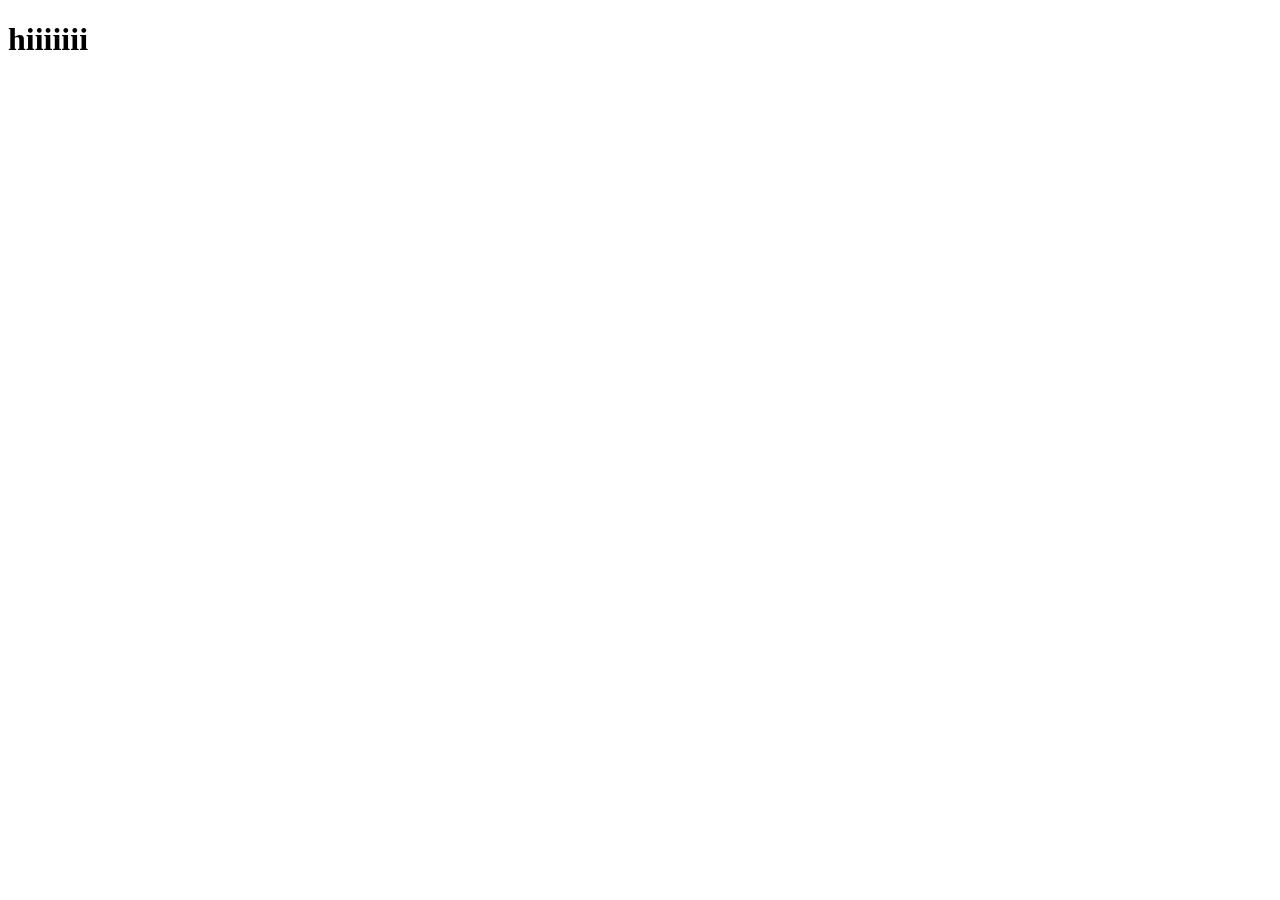
==== sam.html @ 2d8daf90 "trial" ====
<!DOCTYPE html>
<html lang="en">
<head>
    <meta charset="UTF-8">
    <meta name="viewport" content="width=device-width, initial-scale=1.0">
    <title>Document</title>
</head>
<body>
    <h1>hiiiiiii</h1>
</body>
</html>
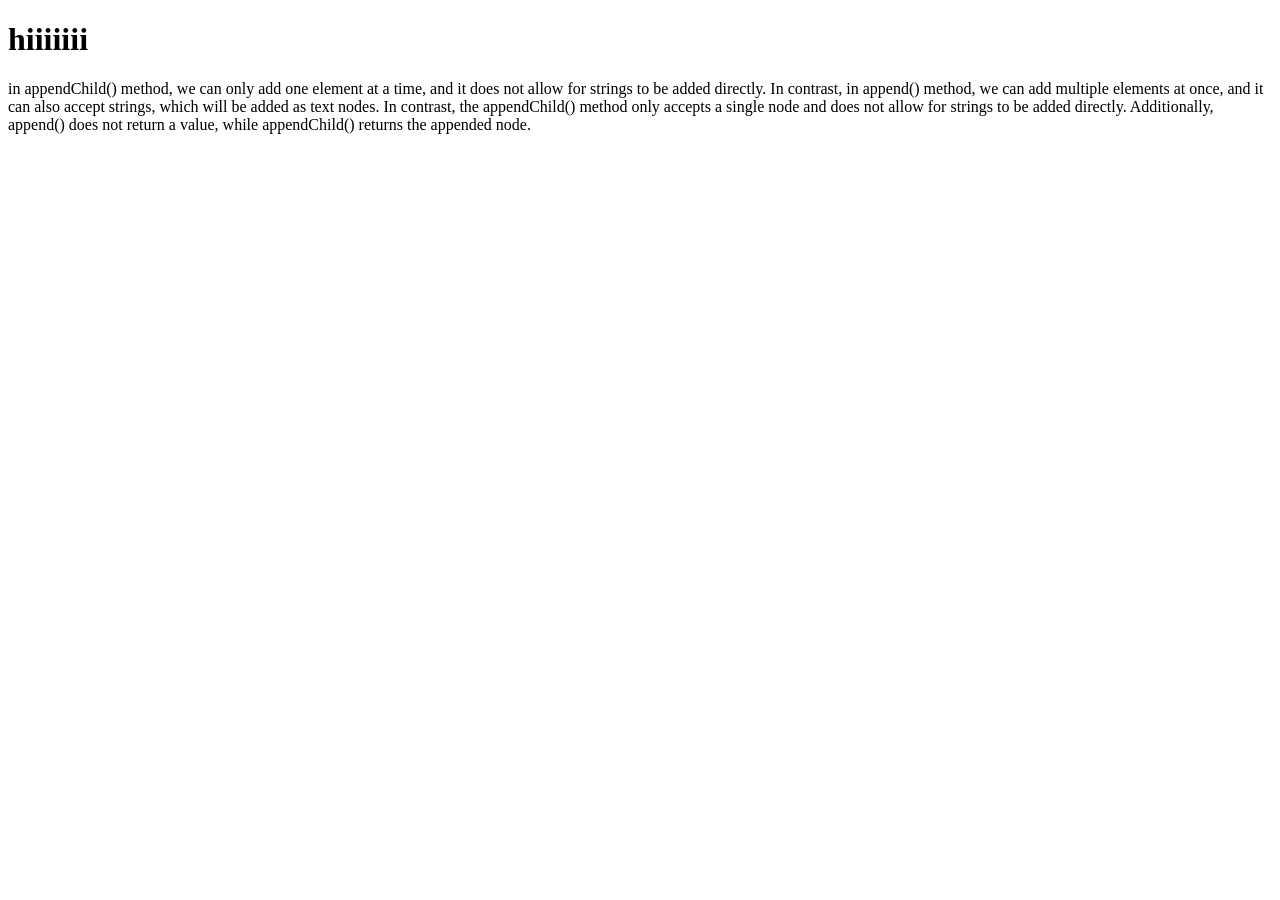
==== commit 3ae94a5e: "GAme" ====
--- a/sam.html
+++ b/sam.html
@@ -8,4 +8,13 @@
 <body>
     <h1>hiiiiiii</h1>
 </body>
-</html>+</html>
+
+
+<!-- function createandAddElement() {
+    const newElement = document.createElement('p');
+    newElement.textContent = 'This is a new paragraph.';
+    document.body.appendChild(newElement);
+} -->
+in appendChild() method, we can only add one element at a time, and it does not allow for strings to be added directly. In contrast,
+in append() method, we can add multiple elements at once, and it can also accept strings, which will be added as text nodes. In contrast, the appendChild() method only accepts a single node and does not allow for strings to be added directly. Additionally, append() does not return a value, while appendChild() returns the appended node.
